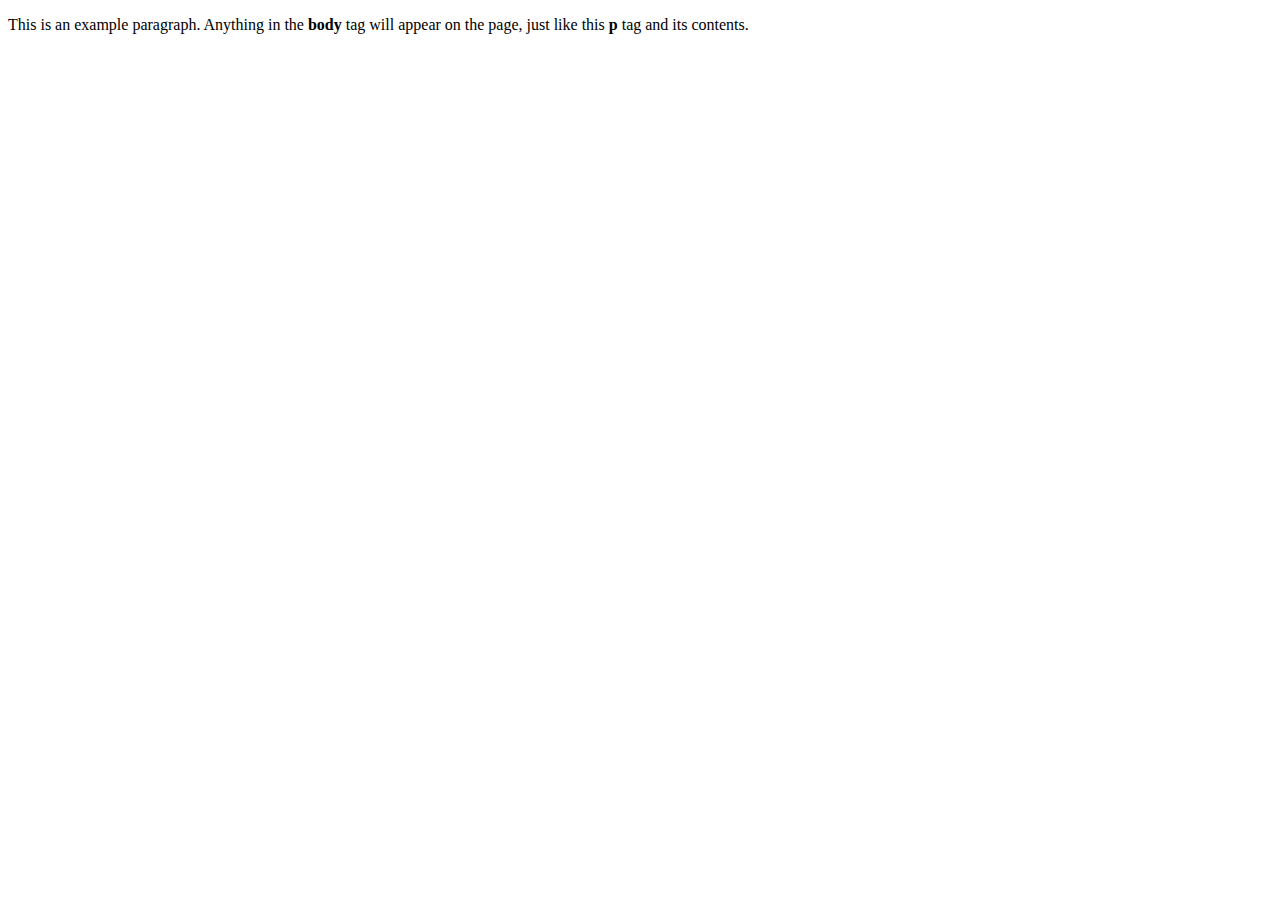
==== index.html @ df33c702 "html" ====
<!doctype html>
<html>
  <head>
    <title>This is the title of the webpage!</title>
  </head>
  <body>
    <p>This is an example paragraph. Anything in the <strong>body</strong> tag will appear on the page, just like this <strong>p</strong> tag and its contents.</p>
  </body>
</html>
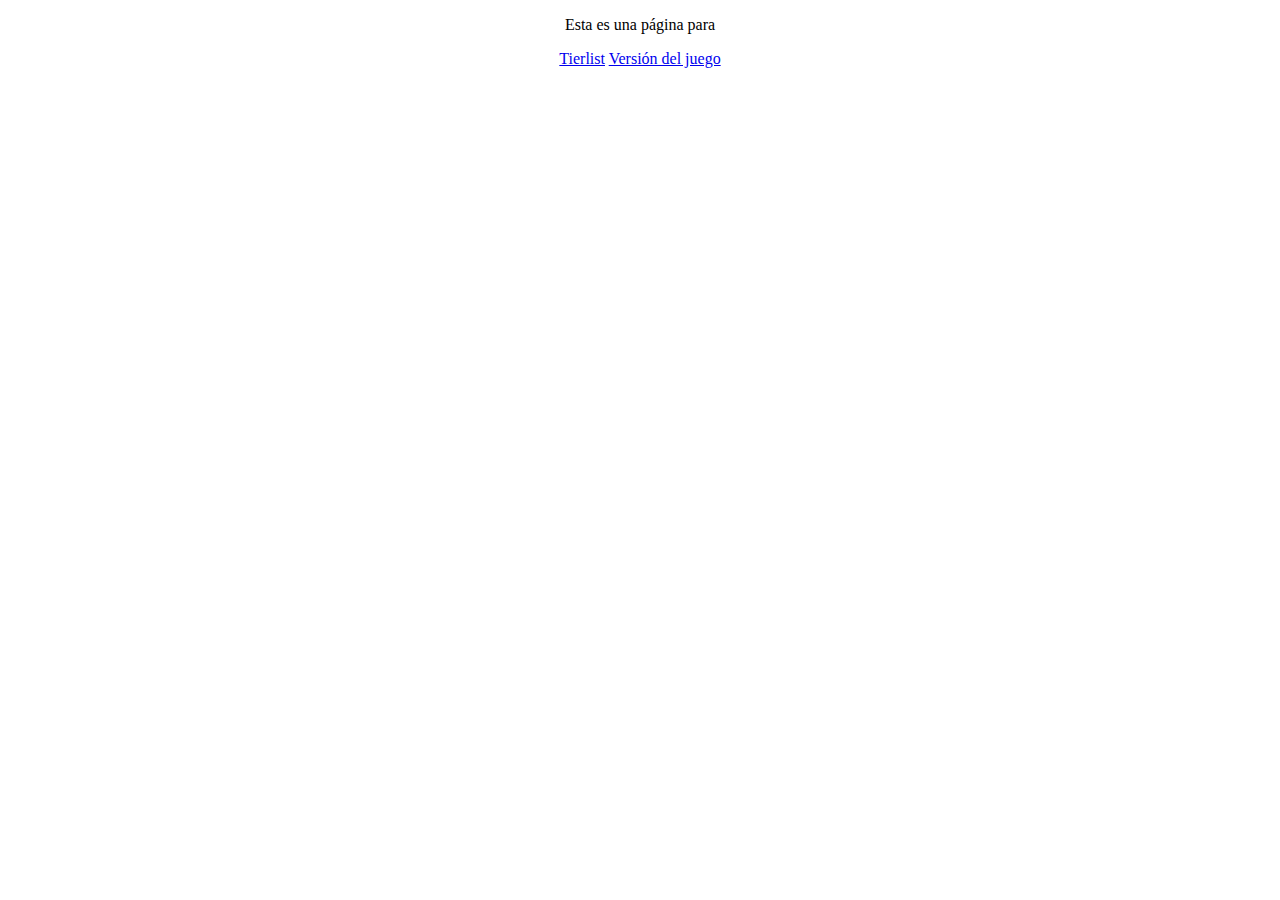
==== commit 936215d6: "Update index.html" ====
--- a/index.html
+++ b/index.html
@@ -4,6 +4,11 @@
     <title>This is the title of the webpage!</title>
   </head>
   <body>
-    <p>This is an example paragraph. Anything in the <strong>body</strong> tag will appear on the page, just like this <strong>p</strong> tag and its contents.</p>
+    <center><p>Esta es una página para </p>
+    <a href="/tierlist/tier.html">Tierlist</a>
+    <a href="/perseida/version/gameversion.txt">Versión del juego</a>
+      
+    </center>
+    
   </body>
-</html>+</html>
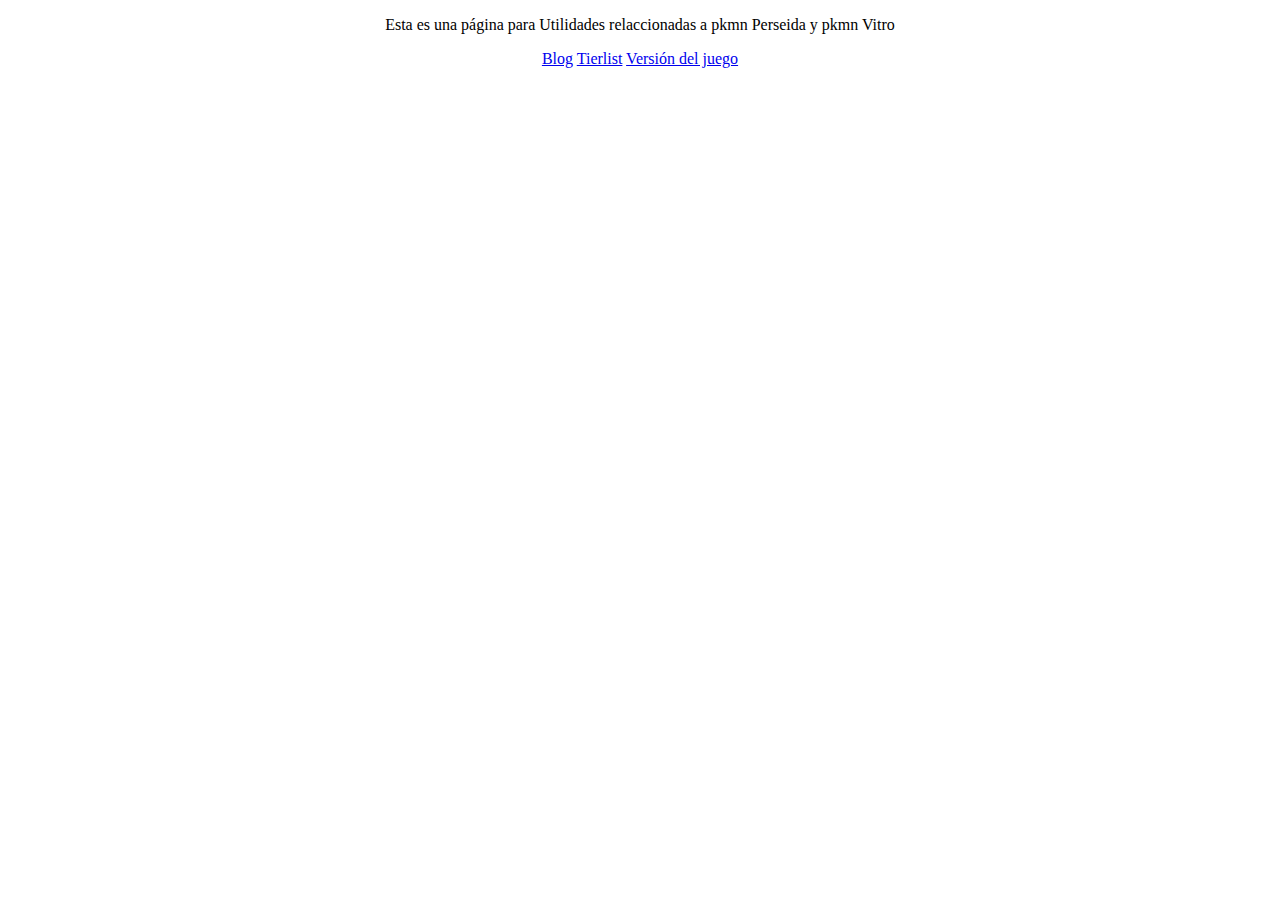
==== commit b094d260: "Update index.html" ====
--- a/index.html
+++ b/index.html
@@ -1,11 +1,12 @@
 <!doctype html>
 <html>
   <head>
-    <title>This is the title of the webpage!</title>
+    <title>Perseida Utilities</title>
   </head>
   <body>
-    <center><p>Esta es una página para </p>
-    <a href="/tierlist/tier.html">Tierlist</a>
+    <center><p>Esta es una página para Utilidades relaccionadas a pkmn Perseida y pkmn Vitro</p>
+    <a href="https://pokemonperseida.blogspot.com/">Blog</a>
+    <a href="/perseida/tierlist/tier.html">Tierlist</a>
     <a href="/perseida/version/gameversion.txt">Versión del juego</a>
       
     </center>
